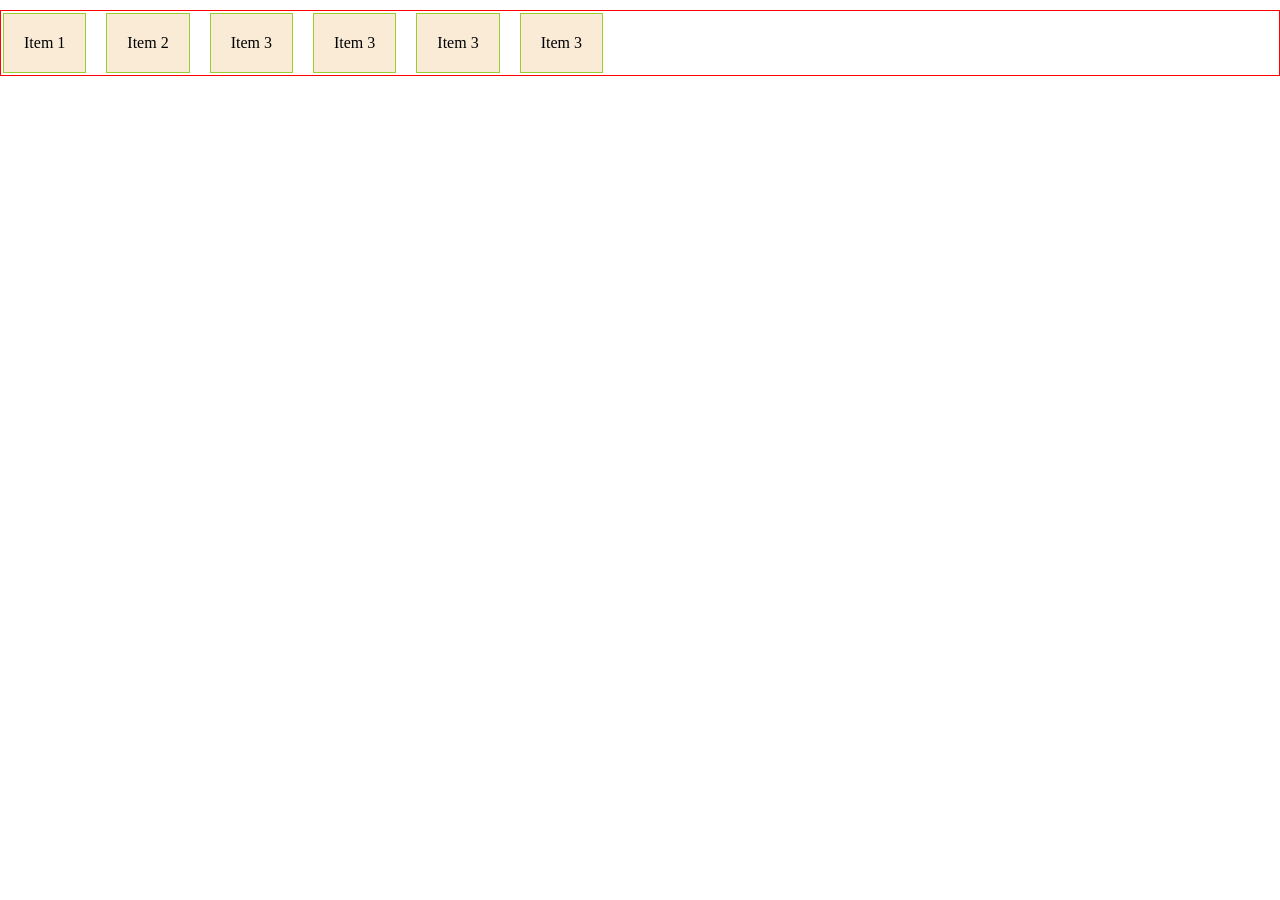
==== 3rdClass/index.html @ 3958b649 "introduction of flexbox" ====
<!doctype html>
<html lang="en">
  <head>
    <meta charset="UTF-8" />
    <meta name="viewport" content="width=device-width, initial-scale=1.0" />
    <title>Html Css Flexbox</title>
    <!-- flex -->
    <!-- https://css-tricks.com/snippets/css/a-guide-to-flexbox/ -->

    <!-- Simple Definition:

        Flexbox is a CSS layout system that helps 
        us arrange items in a row or column and 
        control their spacing and alignment. 
    -->
    <style>
      * {
        margin: 0;
        padding: 0;
      }
      body {
        padding-top: 10px;
      }
      #parent-element {
        border: 1px solid red;
        padding: 2px;
        display: flex;
        gap: 20px;
        /* height: 300px; */

        /* flex-direction: row | row-reverse | column | column-reverse; */
        /* flex-direction: row-reverse; */
        /* flex-direction: column; */
        /* flex-direction: column-reverse; */

        /* flex-wrap: nowrap; */
        /* flex-wrap: wrap; */
        /* flex-wrap: wrap-reverse; */

        /* justify-content: flex-start; */
        /* justify-content: flex-end; */
        /* justify-content: center; */
        /* justify-content: space-between; */
        /* justify-content: space-around; */
        /* justify-content: space-evenly; */

        /* align-items: stretch; */
        /* align-items: flex-start; */
        /* align-items: flex-end; */
        /* align-items: center; */
      }
      .child-elements {
        background-color: antiquewhite;
        border: 1px solid yellowgreen;
        padding: 20px;
      }
    </style>
  </head>
  <body>
    <div id="parent-element">
      <div class="child-elements">Item 1</div>
      <div class="child-elements">Item 2</div>
      <div class="child-elements">Item 3</div>
      <div class="child-elements">Item 3</div>
      <div class="child-elements">Item 3</div>
      <div class="child-elements">Item 3</div>
      <!-- <div class="child-elements">Item 3</div>
      <div class="child-elements">Item 3</div>
      <div class="child-elements">Item 3</div>
      <div class="child-elements">Item 3</div>
      <div class="child-elements">Item 3</div>
      <div class="child-elements">Item 3</div>
      <div class="child-elements">Item 3</div>
      <div class="child-elements">Item 3</div>
      <div class="child-elements">Item 3</div>
      <div class="child-elements">Item 3</div>
      <div class="child-elements">Item 3</div>
      <div class="child-elements">Item 3</div>
      <div class="child-elements">Item 3</div>
      <div class="child-elements">Item 3</div>
      <div class="child-elements">Item 3</div>
      <div class="child-elements">Item 3</div>
      <div class="child-elements">Item 3</div>
      <div class="child-elements">Item 3</div>
      <div class="child-elements">Item 3</div>
      <div class="child-elements">Item 3</div>
      <div class="child-elements">Item 3</div>
      <div class="child-elements">Item 3</div>
      <div class="child-elements">Item 3</div>
      <div class="child-elements">Item 3</div>
      <div class="child-elements">Item 3</div>
      <div class="child-elements">Item 3</div>
      <div class="child-elements">Item 3</div>
      <div class="child-elements">Item 3</div>
      <div class="child-elements">Item 3</div>
      <div class="child-elements">Item 3</div>
      <div class="child-elements">Item 3</div> -->
    </div>
  </body>
</html>
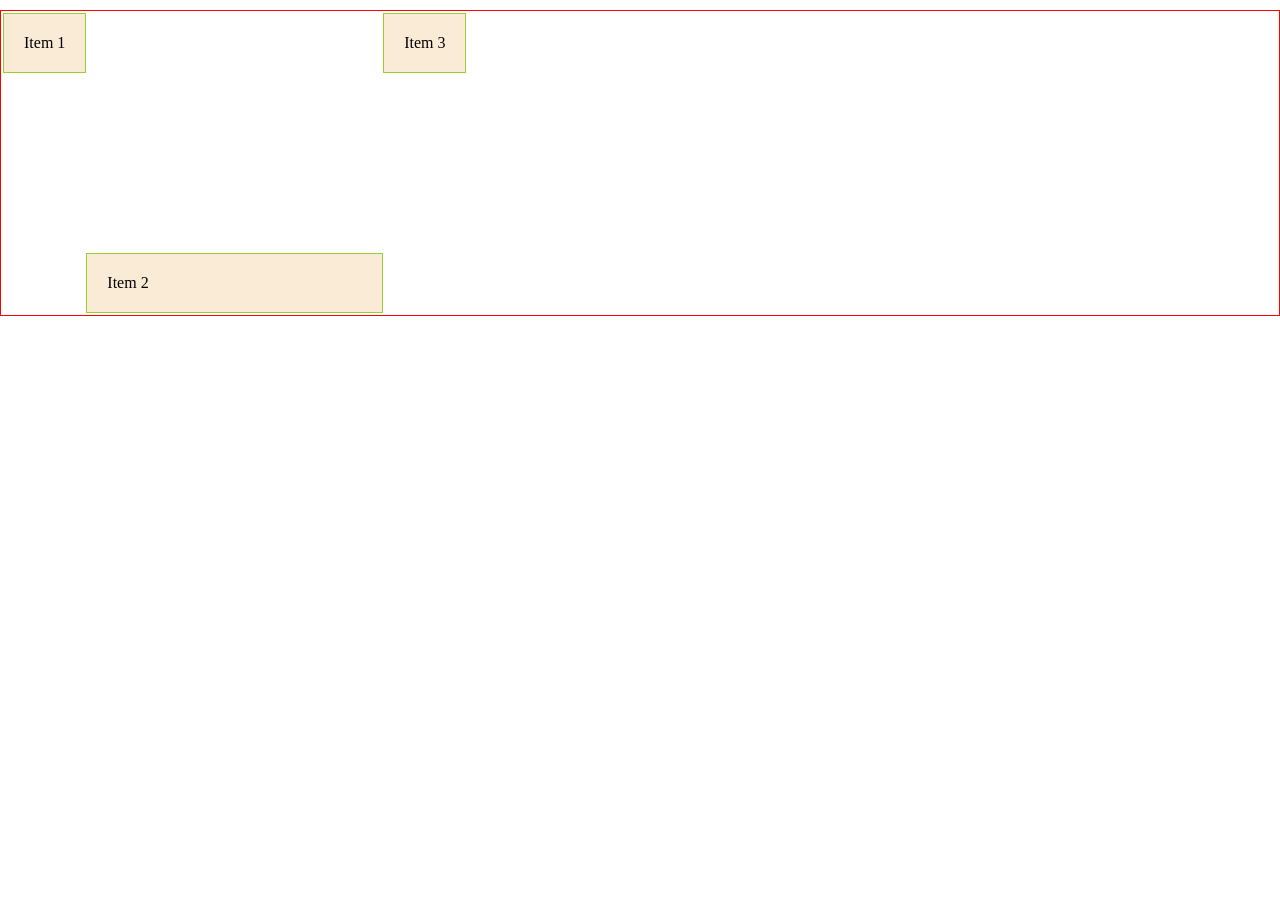
==== commit 3cd72f1d: "complete flexbox properties" ====
--- a/3rdClass/index.html
+++ b/3rdClass/index.html
@@ -25,8 +25,8 @@
         border: 1px solid red;
         padding: 2px;
         display: flex;
-        gap: 20px;
-        /* height: 300px; */
+        /* gap: 20px; */
+        height: 300px;
 
         /* flex-direction: row | row-reverse | column | column-reverse; */
         /* flex-direction: row-reverse; */
@@ -45,7 +45,7 @@
         /* justify-content: space-evenly; */
 
         /* align-items: stretch; */
-        /* align-items: flex-start; */
+        align-items: flex-start;
         /* align-items: flex-end; */
         /* align-items: center; */
       }
@@ -54,6 +54,26 @@
         border: 1px solid yellowgreen;
         padding: 20px;
       }
+      /* : pseduo class */
+      .child-elements:nth-child(1) {
+        /* order: 3; */
+        /* flex-grow: 1; */
+      }
+      .child-elements:nth-child(2) {
+        /* order: 2; */
+        /* flex-grow: 2; */
+        flex-basis: 20%;
+        /* width: 20%; */
+        /* flex-basis is like width */
+        align-self: flex-end;
+      }
+      .child-elements:nth-child(3) {
+        /* order: 1; */
+        /* flex-grow: 1; */
+      }
+      /* .child-elements:hover {
+        margin-bottom: 20px;
+      } */
     </style>
   </head>
   <body>
@@ -61,40 +81,6 @@
       <div class="child-elements">Item 1</div>
       <div class="child-elements">Item 2</div>
       <div class="child-elements">Item 3</div>
-      <div class="child-elements">Item 3</div>
-      <div class="child-elements">Item 3</div>
-      <div class="child-elements">Item 3</div>
-      <!-- <div class="child-elements">Item 3</div>
-      <div class="child-elements">Item 3</div>
-      <div class="child-elements">Item 3</div>
-      <div class="child-elements">Item 3</div>
-      <div class="child-elements">Item 3</div>
-      <div class="child-elements">Item 3</div>
-      <div class="child-elements">Item 3</div>
-      <div class="child-elements">Item 3</div>
-      <div class="child-elements">Item 3</div>
-      <div class="child-elements">Item 3</div>
-      <div class="child-elements">Item 3</div>
-      <div class="child-elements">Item 3</div>
-      <div class="child-elements">Item 3</div>
-      <div class="child-elements">Item 3</div>
-      <div class="child-elements">Item 3</div>
-      <div class="child-elements">Item 3</div>
-      <div class="child-elements">Item 3</div>
-      <div class="child-elements">Item 3</div>
-      <div class="child-elements">Item 3</div>
-      <div class="child-elements">Item 3</div>
-      <div class="child-elements">Item 3</div>
-      <div class="child-elements">Item 3</div>
-      <div class="child-elements">Item 3</div>
-      <div class="child-elements">Item 3</div>
-      <div class="child-elements">Item 3</div>
-      <div class="child-elements">Item 3</div>
-      <div class="child-elements">Item 3</div>
-      <div class="child-elements">Item 3</div>
-      <div class="child-elements">Item 3</div>
-      <div class="child-elements">Item 3</div>
-      <div class="child-elements">Item 3</div> -->
     </div>
   </body>
 </html>
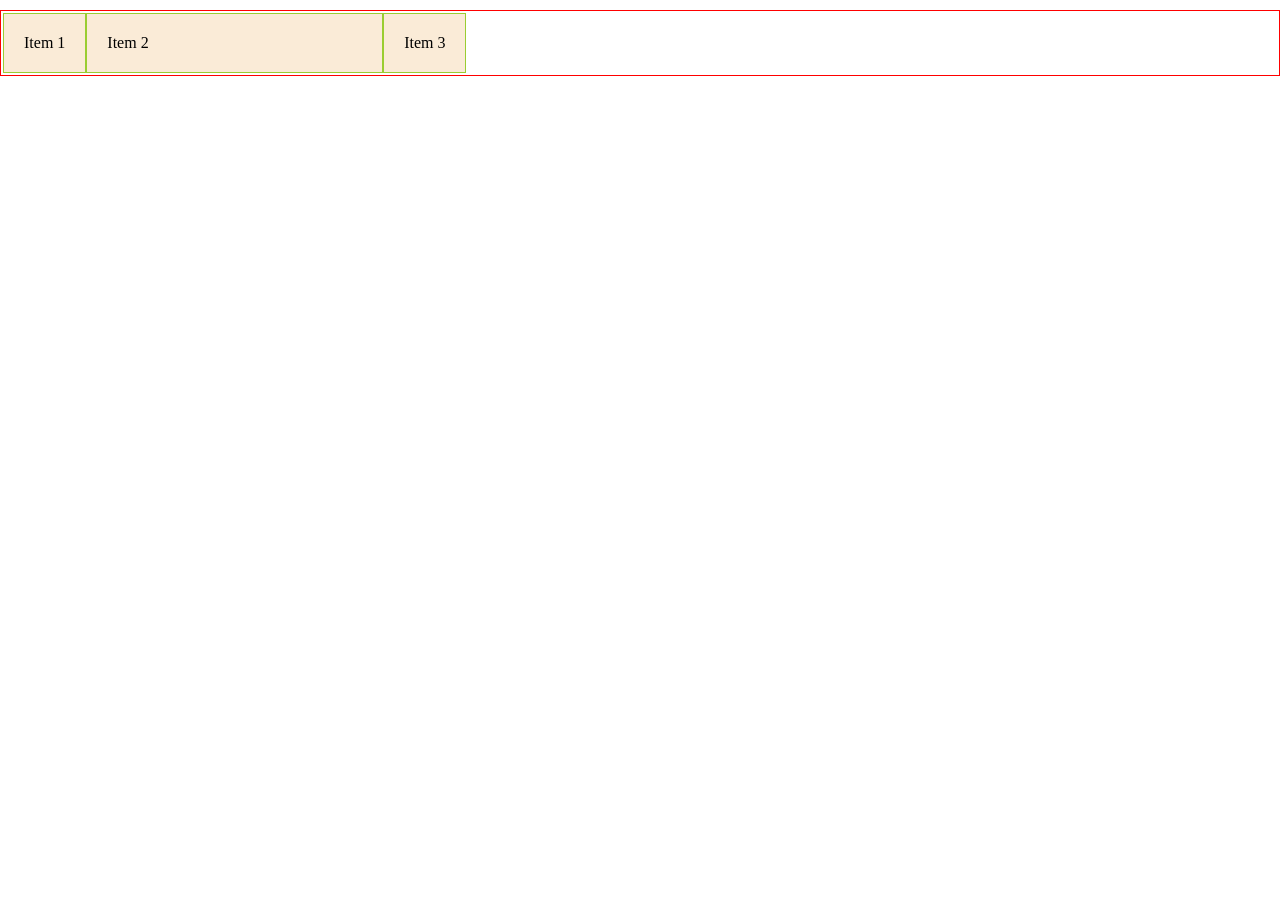
==== commit c39f3d72: "our fifth class" ====
--- a/3rdClass/index.html
+++ b/3rdClass/index.html
@@ -26,7 +26,7 @@
         padding: 2px;
         display: flex;
         /* gap: 20px; */
-        height: 300px;
+        /* height: 300px; */
 
         /* flex-direction: row | row-reverse | column | column-reverse; */
         /* flex-direction: row-reverse; */
@@ -45,7 +45,7 @@
         /* justify-content: space-evenly; */
 
         /* align-items: stretch; */
-        align-items: flex-start;
+        /* align-items: flex-start; */
         /* align-items: flex-end; */
         /* align-items: center; */
       }
